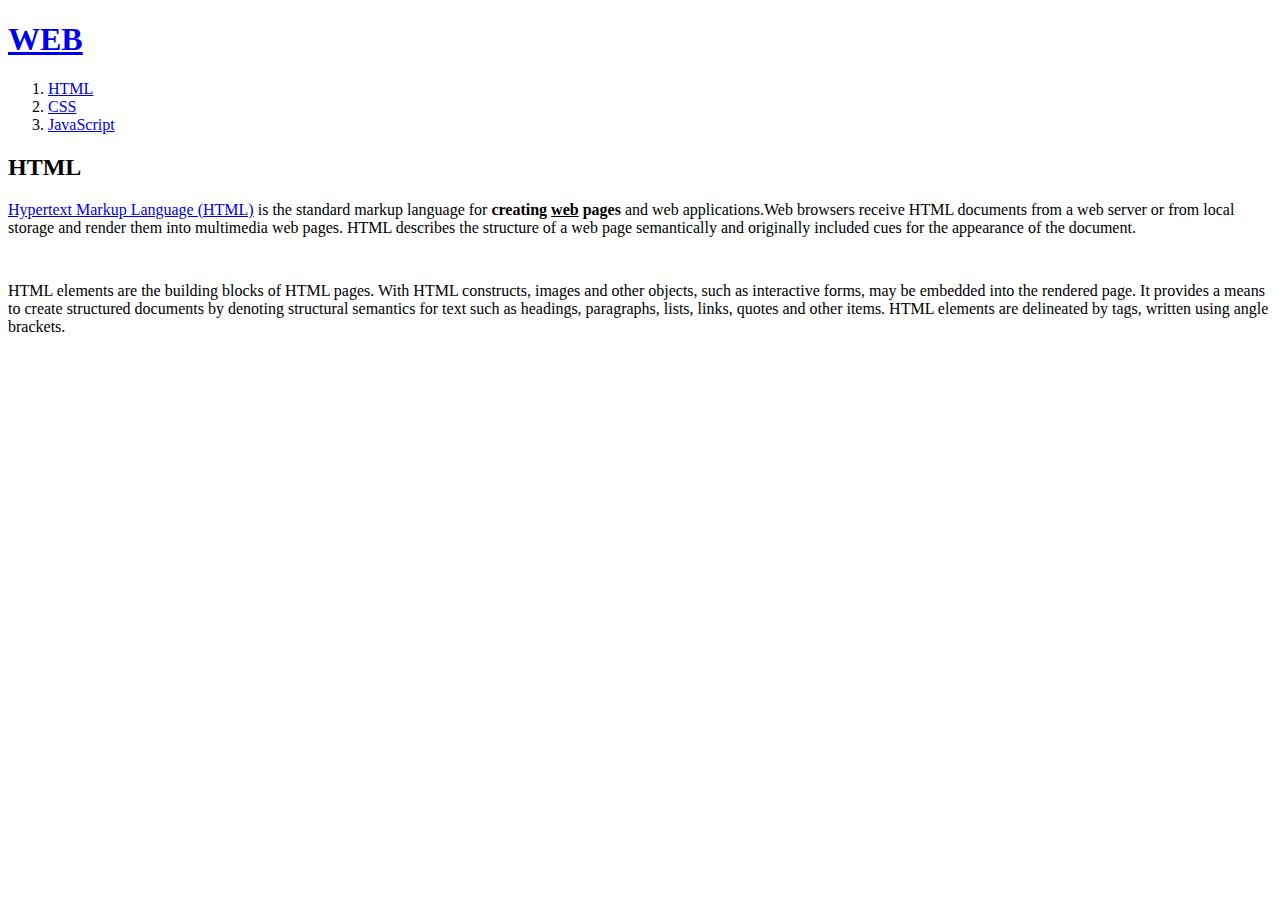
==== business.html @ 81ff8bd6 "Add files via upload" ====
<!doctype html>
<html>
<head>
  <title>WEB1 - html</title>
  <meta charset="utf-8">
</head>
<body>
  <h1><a href="index.html">WEB</a></h1>
  <ol>
    <li><a href="english">HTML</a></li>
    <li><a href="coding">CSS</a></li>
    <li><a href="business">JavaScript</a></li>
  </ol>
  <h2>HTML</h2>
  <p><a href="https://www.w3.org/TR/html5/" target="_blank" title="html5 speicification">Hypertext Markup Language (HTML)</a> is the standard markup language for <strong>creating <u>web</u> pages</strong> and web applications.Web browsers receive HTML documents from a web server or from local storage and render them into multimedia web pages. HTML describes the structure of a web page semantically and originally included cues for the appearance of the document.
  </p><p style="margin-top:45px;">HTML elements are the building blocks of HTML pages. With HTML constructs, images and other objects, such as interactive forms, may be embedded into the rendered page. It provides a means to create structured documents by denoting structural semantics for text such as headings, paragraphs, lists, links, quotes and other items. HTML elements are delineated by tags, written using angle brackets.
  </p>
</body>
</html>
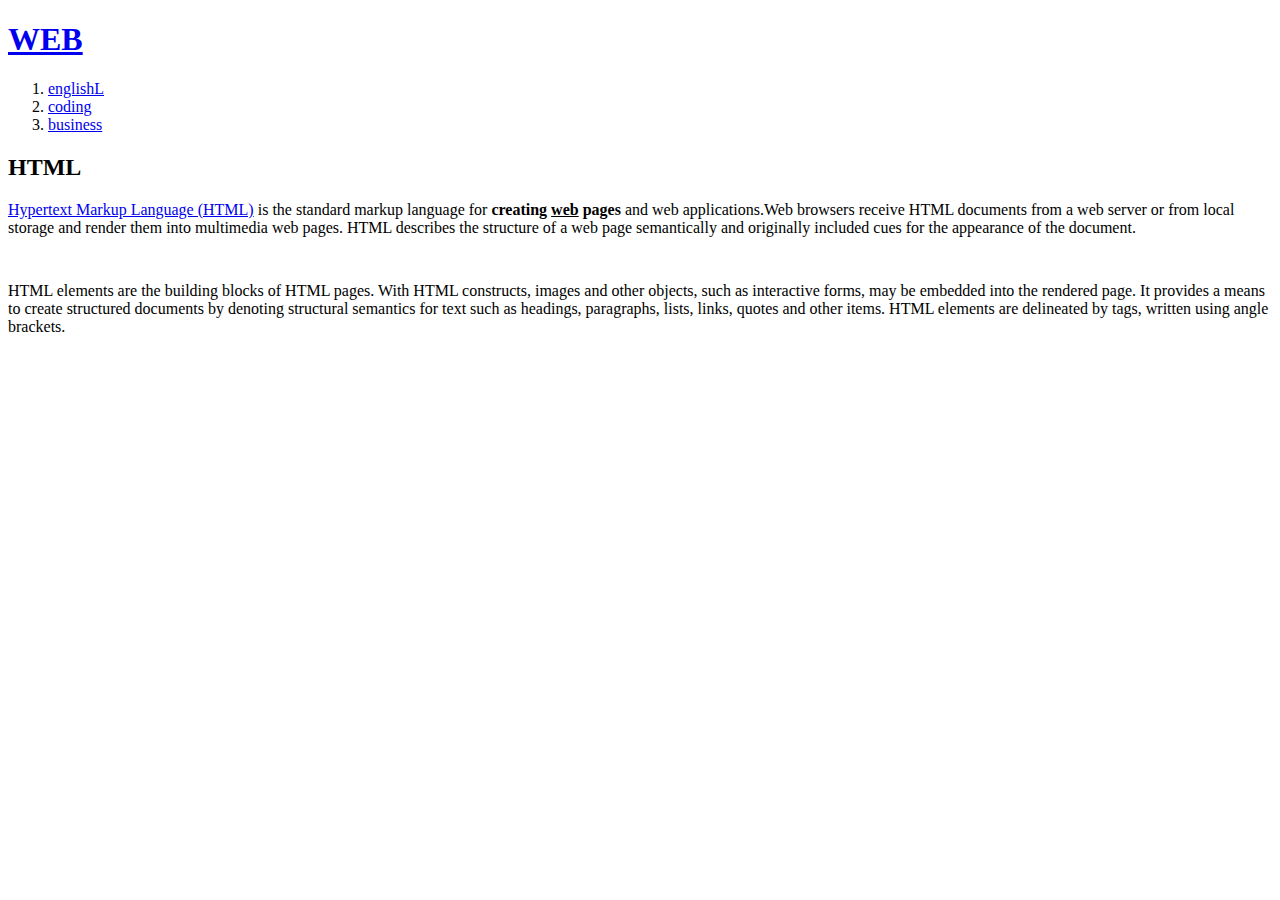
==== commit a9f4d519: "Add files via upload" ====
--- a/business.html
+++ b/business.html
@@ -7,9 +7,9 @@
 <body>
   <h1><a href="index.html">WEB</a></h1>
   <ol>
-    <li><a href="english">HTML</a></li>
-    <li><a href="coding">CSS</a></li>
-    <li><a href="business">JavaScript</a></li>
+    <li><a href="english.html">englishL</a></li>
+    <li><a href="coding.html">coding</a></li>
+    <li><a href="business.html">business</a></li>
   </ol>
   <h2>HTML</h2>
   <p><a href="https://www.w3.org/TR/html5/" target="_blank" title="html5 speicification">Hypertext Markup Language (HTML)</a> is the standard markup language for <strong>creating <u>web</u> pages</strong> and web applications.Web browsers receive HTML documents from a web server or from local storage and render them into multimedia web pages. HTML describes the structure of a web page semantically and originally included cues for the appearance of the document.
